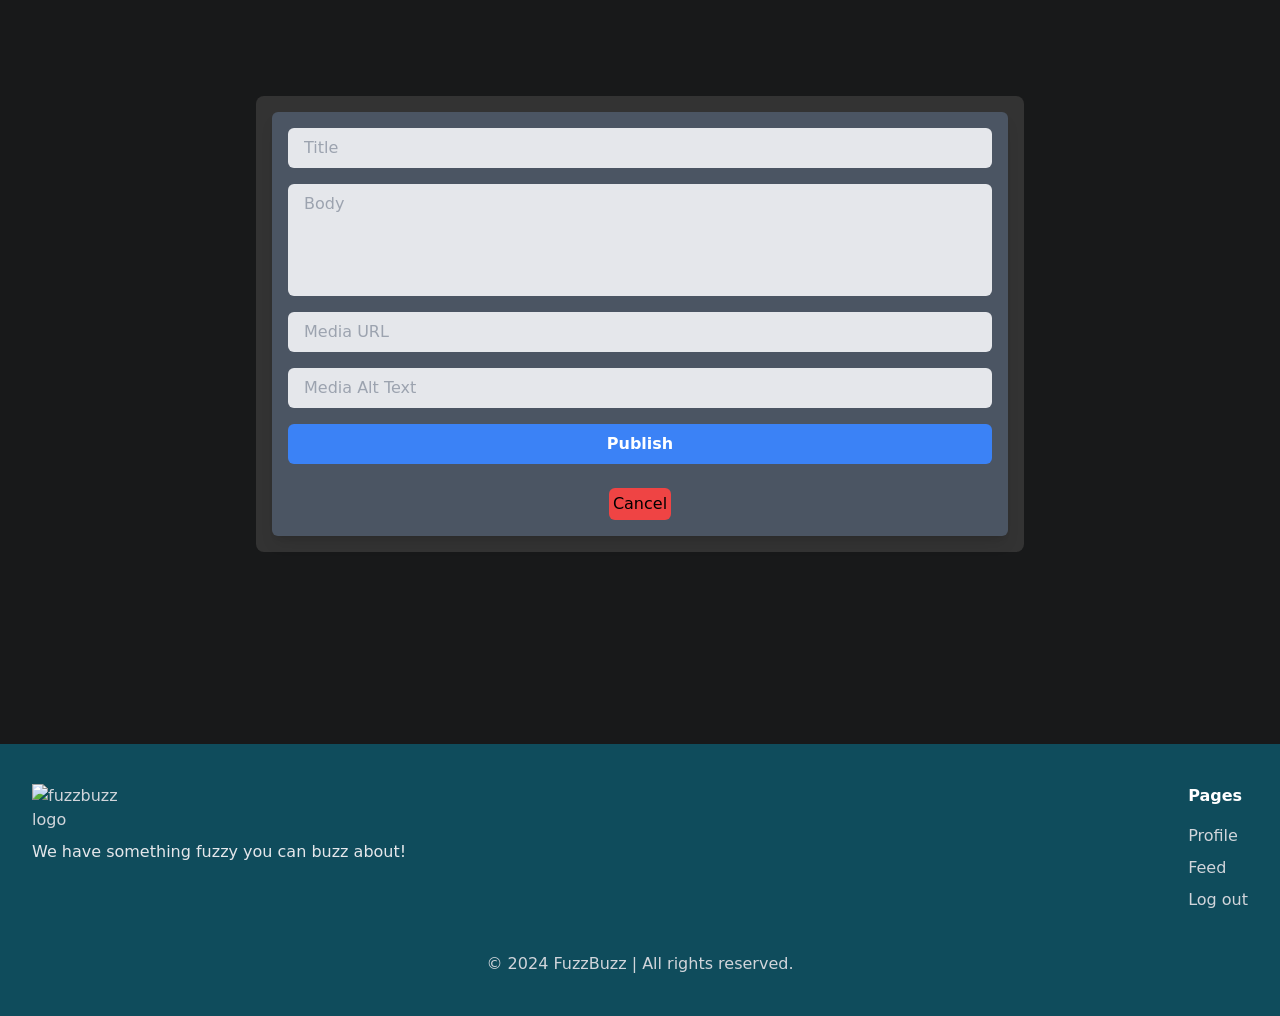
==== edit-post/index.html @ 44059c06 "merge with js2 work" ====
<!DOCTYPE html>
<html lang="en">
  <head>
    <meta charset="UTF-8" />
    <meta name="viewport" content="width=device-width, initial-scale=1.0" />
    <title>Edit post</title>
    <link rel="stylesheet" href="/css/output.css" />
    <link rel="icon" href="/images/fb-favicon.png" />
    <script src="/js/script.js" defer></script>
    <script src="/js/darkMode.js" defer></script>
    <script src="/js/app.js" type="module"></script>
  </head>
  <body
    class="bg-bgBody dark:bg-white min-h-screen flex flex-col justify-between items-center"
  >
    <main
      class="w-full md:w-3/5 bg-customGray dark:bg-indigo-100 rounded-lg p-4 mt-24 flex-grow"
    >
      <div id="message"></div>
      <div
        class="container bg-gray-600 dark:bg-gray-100 p-4 w-full h-auto rounded-md flex items-center flex-col gap-6 shadow-lg"
      >
        <form id="editPostForm" class="w-full flex flex-col gap-4">
          <input type="hidden" name="id" />
          <input
            type="text"
            name="title"
            placeholder="Title"
            required
            class="w-full px-4 py-2 text-gray-900 bg-gray-200 dark:bg-gray-800 dark:text-gray-200 rounded-md focus:outline-none focus:ring-2 focus:ring-blue-400"
          />
          <textarea
            name="body"
            placeholder="Body"
            class="w-full px-4 py-2 text-gray-900 bg-gray-200 dark:bg-gray-800 dark:text-gray-200 rounded-md focus:outline-none focus:ring-2 focus:ring-blue-400 resize-none"
            rows="4"
          ></textarea>
          <!-- <input
          type="text"
          name="tags"
          placeholder="Tags (comma-separated)"
          class="w-full px-4 py-2 text-gray-900 bg-gray-200 dark:bg-gray-800 dark:text-gray-200 rounded-md focus:outline-none focus:ring-2 focus:ring-blue-400"
        /> -->
          <input
            type="url"
            name="mediaUrl"
            placeholder="Media URL"
            class="w-full px-4 py-2 text-gray-900 bg-gray-200 dark:bg-gray-800 dark:text-gray-200 rounded-md focus:outline-none focus:ring-2 focus:ring-blue-400"
          />
          <input
            type="text"
            name="mediaAlt"
            placeholder="Media Alt Text"
            class="w-full px-4 py-2 text-gray-900 bg-gray-200 dark:bg-gray-800 dark:text-gray-200 rounded-md focus:outline-none focus:ring-2 focus:ring-blue-400"
          />
          <button
            id="confettiButton"
            type="submit"
            class="w-full px-4 py-2 bg-blue-500 hover:bg-blue-600 text-white dark:bg-indigo-100 dark:text-black font-bold rounded-md focus:outline-none focus:ring-2 focus:ring-blue-400"
          >
            Publish
          </button>
        </form>
        <a
          href="/profile/index.html"
          class="bg-red-500 hover:bg-red-900 p-1 rounded-md"
          >Cancel</a
        >
      </div>
    </main>
    <footer class="bg-customTeal text-gray-300 py-10 mt-48 bottom-0 w-full">
      <div class="container mx-auto px-6 lg:px-8">
        <div class="flex flex-col md:flex-row md:justify-between">
          <div class="mb-6 md:mb-0">
            <img
              src="/images/fuzzbuzz-logo.png"
              alt="fuzzbuzz logo"
              class="w-24"
            />
            <p class="mt-2 text-gray-200">
              We have something fuzzy you can buzz about!
            </p>
          </div>

          <div class="flex space-x-10">
            <div>
              <h2 class="font-semibold text-white">Pages</h2>
              <ul class="mt-4 space-y-2">
                <li>
                  <a href="/profile.html" class="hover:text-white">Profile</a>
                </li>
                <li><a href="#feed-top" class="hover:text-white">Feed</a></li>
                <li><a href="/" class="hover:text-white">Log out</a></li>
              </ul>
            </div>
          </div>
        </div>

        <div class="mt-10 text-center text-gray-300">
          <p>&copy; 2024 FuzzBuzz | All rights reserved.</p>
        </div>
      </div>
    </footer>
  </body>
</html>
---- css/output.css ----
*, ::before, ::after {
  --tw-border-spacing-x: 0;
  --tw-border-spacing-y: 0;
  --tw-translate-x: 0;
  --tw-translate-y: 0;
  --tw-rotate: 0;
  --tw-skew-x: 0;
  --tw-skew-y: 0;
  --tw-scale-x: 1;
  --tw-scale-y: 1;
  --tw-pan-x:  ;
  --tw-pan-y:  ;
  --tw-pinch-zoom:  ;
  --tw-scroll-snap-strictness: proximity;
  --tw-gradient-from-position:  ;
  --tw-gradient-via-position:  ;
  --tw-gradient-to-position:  ;
  --tw-ordinal:  ;
  --tw-slashed-zero:  ;
  --tw-numeric-figure:  ;
  --tw-numeric-spacing:  ;
  --tw-numeric-fraction:  ;
  --tw-ring-inset:  ;
  --tw-ring-offset-width: 0px;
  --tw-ring-offset-color: #fff;
  --tw-ring-color: rgb(59 130 246 / 0.5);
  --tw-ring-offset-shadow: 0 0 #0000;
  --tw-ring-shadow: 0 0 #0000;
  --tw-shadow: 0 0 #0000;
  --tw-shadow-colored: 0 0 #0000;
  --tw-blur:  ;
  --tw-brightness:  ;
  --tw-contrast:  ;
  --tw-grayscale:  ;
  --tw-hue-rotate:  ;
  --tw-invert:  ;
  --tw-saturate:  ;
  --tw-sepia:  ;
  --tw-drop-shadow:  ;
  --tw-backdrop-blur:  ;
  --tw-backdrop-brightness:  ;
  --tw-backdrop-contrast:  ;
  --tw-backdrop-grayscale:  ;
  --tw-backdrop-hue-rotate:  ;
  --tw-backdrop-invert:  ;
  --tw-backdrop-opacity:  ;
  --tw-backdrop-saturate:  ;
  --tw-backdrop-sepia:  ;
  --tw-contain-size:  ;
  --tw-contain-layout:  ;
  --tw-contain-paint:  ;
  --tw-contain-style:  ;
}

::backdrop {
  --tw-border-spacing-x: 0;
  --tw-border-spacing-y: 0;
  --tw-translate-x: 0;
  --tw-translate-y: 0;
  --tw-rotate: 0;
  --tw-skew-x: 0;
  --tw-skew-y: 0;
  --tw-scale-x: 1;
  --tw-scale-y: 1;
  --tw-pan-x:  ;
  --tw-pan-y:  ;
  --tw-pinch-zoom:  ;
  --tw-scroll-snap-strictness: proximity;
  --tw-gradient-from-position:  ;
  --tw-gradient-via-position:  ;
  --tw-gradient-to-position:  ;
  --tw-ordinal:  ;
  --tw-slashed-zero:  ;
  --tw-numeric-figure:  ;
  --tw-numeric-spacing:  ;
  --tw-numeric-fraction:  ;
  --tw-ring-inset:  ;
  --tw-ring-offset-width: 0px;
  --tw-ring-offset-color: #fff;
  --tw-ring-color: rgb(59 130 246 / 0.5);
  --tw-ring-offset-shadow: 0 0 #0000;
  --tw-ring-shadow: 0 0 #0000;
  --tw-shadow: 0 0 #0000;
  --tw-shadow-colored: 0 0 #0000;
  --tw-blur:  ;
  --tw-brightness:  ;
  --tw-contrast:  ;
  --tw-grayscale:  ;
  --tw-hue-rotate:  ;
  --tw-invert:  ;
  --tw-saturate:  ;
  --tw-sepia:  ;
  --tw-drop-shadow:  ;
  --tw-backdrop-blur:  ;
  --tw-backdrop-brightness:  ;
  --tw-backdrop-contrast:  ;
  --tw-backdrop-grayscale:  ;
  --tw-backdrop-hue-rotate:  ;
  --tw-backdrop-invert:  ;
  --tw-backdrop-opacity:  ;
  --tw-backdrop-saturate:  ;
  --tw-backdrop-sepia:  ;
  --tw-contain-size:  ;
  --tw-contain-layout:  ;
  --tw-contain-paint:  ;
  --tw-contain-style:  ;
}

/*
! tailwindcss v3.4.14 | MIT License | https://tailwindcss.com
*/

/*
1. Prevent padding and border from affecting element width. (https://github.com/mozdevs/cssremedy/issues/4)
2. Allow adding a border to an element by just adding a border-width. (https://github.com/tailwindcss/tailwindcss/pull/116)
*/

*,
::before,
::after {
  box-sizing: border-box;
  /* 1 */
  border-width: 0;
  /* 2 */
  border-style: solid;
  /* 2 */
  border-color: #e5e7eb;
  /* 2 */
}

::before,
::after {
  --tw-content: '';
}

/*
1. Use a consistent sensible line-height in all browsers.
2. Prevent adjustments of font size after orientation changes in iOS.
3. Use a more readable tab size.
4. Use the user's configured `sans` font-family by default.
5. Use the user's configured `sans` font-feature-settings by default.
6. Use the user's configured `sans` font-variation-settings by default.
7. Disable tap highlights on iOS
*/

html,
:host {
  line-height: 1.5;
  /* 1 */
  -webkit-text-size-adjust: 100%;
  /* 2 */
  -moz-tab-size: 4;
  /* 3 */
  -o-tab-size: 4;
     tab-size: 4;
  /* 3 */
  font-family: ui-sans-serif, system-ui, sans-serif, "Apple Color Emoji", "Segoe UI Emoji", "Segoe UI Symbol", "Noto Color Emoji";
  /* 4 */
  font-feature-settings: normal;
  /* 5 */
  font-variation-settings: normal;
  /* 6 */
  -webkit-tap-highlight-color: transparent;
  /* 7 */
}

/*
1. Remove the margin in all browsers.
2. Inherit line-height from `html` so users can set them as a class directly on the `html` element.
*/

body {
  margin: 0;
  /* 1 */
  line-height: inherit;
  /* 2 */
}

/*
1. Add the correct height in Firefox.
2. Correct the inheritance of border color in Firefox. (https://bugzilla.mozilla.org/show_bug.cgi?id=190655)
3. Ensure horizontal rules are visible by default.
*/

hr {
  height: 0;
  /* 1 */
  color: inherit;
  /* 2 */
  border-top-width: 1px;
  /* 3 */
}

/*
Add the correct text decoration in Chrome, Edge, and Safari.
*/

abbr:where([title]) {
  -webkit-text-decoration: underline dotted;
          text-decoration: underline dotted;
}

/*
Remove the default font size and weight for headings.
*/

h1,
h2,
h3,
h4,
h5,
h6 {
  font-size: inherit;
  font-weight: inherit;
}

/*
Reset links to optimize for opt-in styling instead of opt-out.
*/

a {
  color: inherit;
  text-decoration: inherit;
}

/*
Add the correct font weight in Edge and Safari.
*/

b,
strong {
  font-weight: bolder;
}

/*
1. Use the user's configured `mono` font-family by default.
2. Use the user's configured `mono` font-feature-settings by default.
3. Use the user's configured `mono` font-variation-settings by default.
4. Correct the odd `em` font sizing in all browsers.
*/

code,
kbd,
samp,
pre {
  font-family: ui-monospace, SFMono-Regular, Menlo, Monaco, Consolas, "Liberation Mono", "Courier New", monospace;
  /* 1 */
  font-feature-settings: normal;
  /* 2 */
  font-variation-settings: normal;
  /* 3 */
  font-size: 1em;
  /* 4 */
}

/*
Add the correct font size in all browsers.
*/

small {
  font-size: 80%;
}

/*
Prevent `sub` and `sup` elements from affecting the line height in all browsers.
*/

sub,
sup {
  font-size: 75%;
  line-height: 0;
  position: relative;
  vertical-align: baseline;
}

sub {
  bottom: -0.25em;
}

sup {
  top: -0.5em;
}

/*
1. Remove text indentation from table contents in Chrome and Safari. (https://bugs.chromium.org/p/chromium/issues/detail?id=999088, https://bugs.webkit.org/show_bug.cgi?id=201297)
2. Correct table border color inheritance in all Chrome and Safari. (https://bugs.chromium.org/p/chromium/issues/detail?id=935729, https://bugs.webkit.org/show_bug.cgi?id=195016)
3. Remove gaps between table borders by default.
*/

table {
  text-indent: 0;
  /* 1 */
  border-color: inherit;
  /* 2 */
  border-collapse: collapse;
  /* 3 */
}

/*
1. Change the font styles in all browsers.
2. Remove the margin in Firefox and Safari.
3. Remove default padding in all browsers.
*/

button,
input,
optgroup,
select,
textarea {
  font-family: inherit;
  /* 1 */
  font-feature-settings: inherit;
  /* 1 */
  font-variation-settings: inherit;
  /* 1 */
  font-size: 100%;
  /* 1 */
  font-weight: inherit;
  /* 1 */
  line-height: inherit;
  /* 1 */
  letter-spacing: inherit;
  /* 1 */
  color: inherit;
  /* 1 */
  margin: 0;
  /* 2 */
  padding: 0;
  /* 3 */
}

/*
Remove the inheritance of text transform in Edge and Firefox.
*/

button,
select {
  text-transform: none;
}

/*
1. Correct the inability to style clickable types in iOS and Safari.
2. Remove default button styles.
*/

button,
input:where([type='button']),
input:where([type='reset']),
input:where([type='submit']) {
  -webkit-appearance: button;
  /* 1 */
  background-color: transparent;
  /* 2 */
  background-image: none;
  /* 2 */
}

/*
Use the modern Firefox focus style for all focusable elements.
*/

:-moz-focusring {
  outline: auto;
}

/*
Remove the additional `:invalid` styles in Firefox. (https://github.com/mozilla/gecko-dev/blob/2f9eacd9d3d995c937b4251a5557d95d494c9be1/layout/style/res/forms.css#L728-L737)
*/

:-moz-ui-invalid {
  box-shadow: none;
}

/*
Add the correct vertical alignment in Chrome and Firefox.
*/

progress {
  vertical-align: baseline;
}

/*
Correct the cursor style of increment and decrement buttons in Safari.
*/

::-webkit-inner-spin-button,
::-webkit-outer-spin-button {
  height: auto;
}

/*
1. Correct the odd appearance in Chrome and Safari.
2. Correct the outline style in Safari.
*/

[type='search'] {
  -webkit-appearance: textfield;
  /* 1 */
  outline-offset: -2px;
  /* 2 */
}

/*
Remove the inner padding in Chrome and Safari on macOS.
*/

::-webkit-search-decoration {
  -webkit-appearance: none;
}

/*
1. Correct the inability to style clickable types in iOS and Safari.
2. Change font properties to `inherit` in Safari.
*/

::-webkit-file-upload-button {
  -webkit-appearance: button;
  /* 1 */
  font: inherit;
  /* 2 */
}

/*
Add the correct display in Chrome and Safari.
*/

summary {
  display: list-item;
}

/*
Removes the default spacing and border for appropriate elements.
*/

blockquote,
dl,
dd,
h1,
h2,
h3,
h4,
h5,
h6,
hr,
figure,
p,
pre {
  margin: 0;
}

fieldset {
  margin: 0;
  padding: 0;
}

legend {
  padding: 0;
}

ol,
ul,
menu {
  list-style: none;
  margin: 0;
  padding: 0;
}

/*
Reset default styling for dialogs.
*/

dialog {
  padding: 0;
}

/*
Prevent resizing textareas horizontally by default.
*/

textarea {
  resize: vertical;
}

/*
1. Reset the default placeholder opacity in Firefox. (https://github.com/tailwindlabs/tailwindcss/issues/3300)
2. Set the default placeholder color to the user's configured gray 400 color.
*/

input::-moz-placeholder, textarea::-moz-placeholder {
  opacity: 1;
  /* 1 */
  color: #9ca3af;
  /* 2 */
}

input::placeholder,
textarea::placeholder {
  opacity: 1;
  /* 1 */
  color: #9ca3af;
  /* 2 */
}

/*
Set the default cursor for buttons.
*/

button,
[role="button"] {
  cursor: pointer;
}

/*
Make sure disabled buttons don't get the pointer cursor.
*/

:disabled {
  cursor: default;
}

/*
1. Make replaced elements `display: block` by default. (https://github.com/mozdevs/cssremedy/issues/14)
2. Add `vertical-align: middle` to align replaced elements more sensibly by default. (https://github.com/jensimmons/cssremedy/issues/14#issuecomment-634934210)
   This can trigger a poorly considered lint error in some tools but is included by design.
*/

img,
svg,
video,
canvas,
audio,
iframe,
embed,
object {
  display: block;
  /* 1 */
  vertical-align: middle;
  /* 2 */
}

/*
Constrain images and videos to the parent width and preserve their intrinsic aspect ratio. (https://github.com/mozdevs/cssremedy/issues/14)
*/

img,
video {
  max-width: 100%;
  height: auto;
}

/* Make elements with the HTML hidden attribute stay hidden by default */

[hidden]:where(:not([hidden="until-found"])) {
  display: none;
}

.container {
  width: 100%;
}

@media (min-width: 640px) {
  .container {
    max-width: 640px;
  }
}

@media (min-width: 768px) {
  .container {
    max-width: 768px;
  }
}

@media (min-width: 1024px) {
  .container {
    max-width: 1024px;
  }
}

@media (min-width: 1280px) {
  .container {
    max-width: 1280px;
  }
}

@media (min-width: 1536px) {
  .container {
    max-width: 1536px;
  }
}

.fixed {
  position: fixed;
}

.absolute {
  position: absolute;
}

.relative {
  position: relative;
}

.inset-0 {
  inset: 0px;
}

.bottom-0 {
  bottom: 0px;
}

.bottom-36 {
  bottom: 9rem;
}

.top-0 {
  top: 0px;
}

.z-40 {
  z-index: 40;
}

.z-50 {
  z-index: 50;
}

.order-first {
  order: -9999;
}

.mx-auto {
  margin-left: auto;
  margin-right: auto;
}

.my-0 {
  margin-top: 0px;
  margin-bottom: 0px;
}

.my-3 {
  margin-top: 0.75rem;
  margin-bottom: 0.75rem;
}

.mb-2 {
  margin-bottom: 0.5rem;
}

.mb-2\.5 {
  margin-bottom: 0.625rem;
}

.mb-4 {
  margin-bottom: 1rem;
}

.mb-6 {
  margin-bottom: 1.5rem;
}

.mt-10 {
  margin-top: 2.5rem;
}

.mt-2 {
  margin-top: 0.5rem;
}

.mt-24 {
  margin-top: 6rem;
}

.mt-3 {
  margin-top: 0.75rem;
}

.mt-32 {
  margin-top: 8rem;
}

.mt-36 {
  margin-top: 9rem;
}

.mt-4 {
  margin-top: 1rem;
}

.mt-48 {
  margin-top: 12rem;
}

.block {
  display: block;
}

.flex {
  display: flex;
}

.grid {
  display: grid;
}

.hidden {
  display: none;
}

.h-2 {
  height: 0.5rem;
}

.h-2\.5 {
  height: 0.625rem;
}

.h-28 {
  height: 7rem;
}

.h-36 {
  height: 9rem;
}

.h-auto {
  height: auto;
}

.h-fit {
  height: -moz-fit-content;
  height: fit-content;
}

.h-full {
  height: 100%;
}

.h-screen {
  height: 100vh;
}

.min-h-full {
  min-height: 100%;
}

.min-h-screen {
  min-height: 100vh;
}

.w-10 {
  width: 2.5rem;
}

.w-11\/12 {
  width: 91.666667%;
}

.w-20 {
  width: 5rem;
}

.w-24 {
  width: 6rem;
}

.w-28 {
  width: 7rem;
}

.w-36 {
  width: 9rem;
}

.w-48 {
  width: 12rem;
}

.w-6 {
  width: 1.5rem;
}

.w-8 {
  width: 2rem;
}

.w-fit {
  width: -moz-fit-content;
  width: fit-content;
}

.w-full {
  width: 100%;
}

.min-w-\[100px\] {
  min-width: 100px;
}

.max-w-\[440px\] {
  max-width: 440px;
}

.max-w-\[460px\] {
  max-width: 460px;
}

.max-w-\[480px\] {
  max-width: 480px;
}

.flex-grow {
  flex-grow: 1;
}

.transform {
  transform: translate(var(--tw-translate-x), var(--tw-translate-y)) rotate(var(--tw-rotate)) skewX(var(--tw-skew-x)) skewY(var(--tw-skew-y)) scaleX(var(--tw-scale-x)) scaleY(var(--tw-scale-y));
}

@keyframes arrowBounce {
  0% {
    transform: translateY(-5px);
  }

  100% {
    transform: translateY(5px);
  }
}

.animate-arrowBounce {
  animation: arrowBounce 2s linear infinite;
}

@keyframes pulse {
  50% {
    opacity: .5;
  }
}

.animate-pulse {
  animation: pulse 2s cubic-bezier(0.4, 0, 0.6, 1) infinite;
}

.cursor-pointer {
  cursor: pointer;
}

.resize-none {
  resize: none;
}

.grid-cols-1 {
  grid-template-columns: repeat(1, minmax(0, 1fr));
}

.flex-col {
  flex-direction: column;
}

.flex-wrap {
  flex-wrap: wrap;
}

.items-center {
  align-items: center;
}

.justify-center {
  justify-content: center;
}

.justify-between {
  justify-content: space-between;
}

.gap-2 {
  gap: 0.5rem;
}

.gap-3 {
  gap: 0.75rem;
}

.gap-4 {
  gap: 1rem;
}

.gap-6 {
  gap: 1.5rem;
}

.space-x-10 > :not([hidden]) ~ :not([hidden]) {
  --tw-space-x-reverse: 0;
  margin-right: calc(2.5rem * var(--tw-space-x-reverse));
  margin-left: calc(2.5rem * calc(1 - var(--tw-space-x-reverse)));
}

.space-x-2 > :not([hidden]) ~ :not([hidden]) {
  --tw-space-x-reverse: 0;
  margin-right: calc(0.5rem * var(--tw-space-x-reverse));
  margin-left: calc(0.5rem * calc(1 - var(--tw-space-x-reverse)));
}

.space-y-2 > :not([hidden]) ~ :not([hidden]) {
  --tw-space-y-reverse: 0;
  margin-top: calc(0.5rem * calc(1 - var(--tw-space-y-reverse)));
  margin-bottom: calc(0.5rem * var(--tw-space-y-reverse));
}

.space-y-4 > :not([hidden]) ~ :not([hidden]) {
  --tw-space-y-reverse: 0;
  margin-top: calc(1rem * calc(1 - var(--tw-space-y-reverse)));
  margin-bottom: calc(1rem * var(--tw-space-y-reverse));
}

.space-y-6 > :not([hidden]) ~ :not([hidden]) {
  --tw-space-y-reverse: 0;
  margin-top: calc(1.5rem * calc(1 - var(--tw-space-y-reverse)));
  margin-bottom: calc(1.5rem * var(--tw-space-y-reverse));
}

.space-y-8 > :not([hidden]) ~ :not([hidden]) {
  --tw-space-y-reverse: 0;
  margin-top: calc(2rem * calc(1 - var(--tw-space-y-reverse)));
  margin-bottom: calc(2rem * var(--tw-space-y-reverse));
}

.rounded-full {
  border-radius: 9999px;
}

.rounded-lg {
  border-radius: 0.5rem;
}

.rounded-md {
  border-radius: 0.375rem;
}

.rounded-sm {
  border-radius: 0.125rem;
}

.border {
  border-width: 1px;
}

.border-0 {
  border-width: 0px;
}

.border-b {
  border-bottom-width: 1px;
}

.border-b-2 {
  border-bottom-width: 2px;
}

.border-customTeal {
  --tw-border-opacity: 1;
  border-color: rgb(15 76 92 / var(--tw-border-opacity));
}

.border-gray-300 {
  --tw-border-opacity: 1;
  border-color: rgb(209 213 219 / var(--tw-border-opacity));
}

.bg-bgBody {
  --tw-bg-opacity: 1;
  background-color: rgb(24 25 26 / var(--tw-bg-opacity));
}

.bg-black {
  --tw-bg-opacity: 1;
  background-color: rgb(0 0 0 / var(--tw-bg-opacity));
}

.bg-blue-500 {
  --tw-bg-opacity: 1;
  background-color: rgb(59 130 246 / var(--tw-bg-opacity));
}

.bg-customGray {
  --tw-bg-opacity: 1;
  background-color: rgb(51 51 51 / var(--tw-bg-opacity));
}

.bg-customOrange {
  --tw-bg-opacity: 1;
  background-color: rgb(251 139 36 / var(--tw-bg-opacity));
}

.bg-customTeal {
  --tw-bg-opacity: 1;
  background-color: rgb(15 76 92 / var(--tw-bg-opacity));
}

.bg-gray-200 {
  --tw-bg-opacity: 1;
  background-color: rgb(229 231 235 / var(--tw-bg-opacity));
}

.bg-gray-300 {
  --tw-bg-opacity: 1;
  background-color: rgb(209 213 219 / var(--tw-bg-opacity));
}

.bg-gray-600 {
  --tw-bg-opacity: 1;
  background-color: rgb(75 85 99 / var(--tw-bg-opacity));
}

.bg-green-500 {
  --tw-bg-opacity: 1;
  background-color: rgb(34 197 94 / var(--tw-bg-opacity));
}

.bg-red-500 {
  --tw-bg-opacity: 1;
  background-color: rgb(239 68 68 / var(--tw-bg-opacity));
}

.object-cover {
  -o-object-fit: cover;
     object-fit: cover;
}

.p-1 {
  padding: 0.25rem;
}

.p-2 {
  padding: 0.5rem;
}

.p-4 {
  padding: 1rem;
}

.p-6 {
  padding: 1.5rem;
}

.px-2 {
  padding-left: 0.5rem;
  padding-right: 0.5rem;
}

.px-3 {
  padding-left: 0.75rem;
  padding-right: 0.75rem;
}

.px-4 {
  padding-left: 1rem;
  padding-right: 1rem;
}

.px-6 {
  padding-left: 1.5rem;
  padding-right: 1.5rem;
}

.py-1\.5 {
  padding-top: 0.375rem;
  padding-bottom: 0.375rem;
}

.py-10 {
  padding-top: 2.5rem;
  padding-bottom: 2.5rem;
}

.py-12 {
  padding-top: 3rem;
  padding-bottom: 3rem;
}

.py-2 {
  padding-top: 0.5rem;
  padding-bottom: 0.5rem;
}

.py-3 {
  padding-top: 0.75rem;
  padding-bottom: 0.75rem;
}

.py-4 {
  padding-top: 1rem;
  padding-bottom: 1rem;
}

.pl-2 {
  padding-left: 0.5rem;
}

.pr-2 {
  padding-right: 0.5rem;
}

.pr-4 {
  padding-right: 1rem;
}

.pt-2 {
  padding-top: 0.5rem;
}

.pt-20 {
  padding-top: 5rem;
}

.pt-4 {
  padding-top: 1rem;
}

.text-left {
  text-align: left;
}

.text-center {
  text-align: center;
}

.text-right {
  text-align: right;
}

.text-2xl {
  font-size: 1.5rem;
  line-height: 2rem;
}

.text-2xl\/9 {
  font-size: 1.5rem;
  line-height: 2.25rem;
}

.text-lg {
  font-size: 1.125rem;
  line-height: 1.75rem;
}

.text-sm {
  font-size: 0.875rem;
  line-height: 1.25rem;
}

.text-sm\/6 {
  font-size: 0.875rem;
  line-height: 1.5rem;
}

.font-bold {
  font-weight: 700;
}

.font-light {
  font-weight: 300;
}

.font-medium {
  font-weight: 500;
}

.font-semibold {
  font-weight: 600;
}

.uppercase {
  text-transform: uppercase;
}

.italic {
  font-style: italic;
}

.tracking-tight {
  letter-spacing: -0.025em;
}

.text-black {
  --tw-text-opacity: 1;
  color: rgb(0 0 0 / var(--tw-text-opacity));
}

.text-gray-200 {
  --tw-text-opacity: 1;
  color: rgb(229 231 235 / var(--tw-text-opacity));
}

.text-gray-300 {
  --tw-text-opacity: 1;
  color: rgb(209 213 219 / var(--tw-text-opacity));
}

.text-gray-400 {
  --tw-text-opacity: 1;
  color: rgb(156 163 175 / var(--tw-text-opacity));
}

.text-gray-900 {
  --tw-text-opacity: 1;
  color: rgb(17 24 39 / var(--tw-text-opacity));
}

.text-indigo-600 {
  --tw-text-opacity: 1;
  color: rgb(79 70 229 / var(--tw-text-opacity));
}

.text-white {
  --tw-text-opacity: 1;
  color: rgb(255 255 255 / var(--tw-text-opacity));
}

.opacity-0 {
  opacity: 0;
}

.opacity-30 {
  opacity: 0.3;
}

.shadow {
  --tw-shadow: 0 1px 3px 0 rgb(0 0 0 / 0.1), 0 1px 2px -1px rgb(0 0 0 / 0.1);
  --tw-shadow-colored: 0 1px 3px 0 var(--tw-shadow-color), 0 1px 2px -1px var(--tw-shadow-color);
  box-shadow: var(--tw-ring-offset-shadow, 0 0 #0000), var(--tw-ring-shadow, 0 0 #0000), var(--tw-shadow);
}

.shadow-lg {
  --tw-shadow: 0 10px 15px -3px rgb(0 0 0 / 0.1), 0 4px 6px -4px rgb(0 0 0 / 0.1);
  --tw-shadow-colored: 0 10px 15px -3px var(--tw-shadow-color), 0 4px 6px -4px var(--tw-shadow-color);
  box-shadow: var(--tw-ring-offset-shadow, 0 0 #0000), var(--tw-ring-shadow, 0 0 #0000), var(--tw-shadow);
}

.shadow-md {
  --tw-shadow: 0 4px 6px -1px rgb(0 0 0 / 0.1), 0 2px 4px -2px rgb(0 0 0 / 0.1);
  --tw-shadow-colored: 0 4px 6px -1px var(--tw-shadow-color), 0 2px 4px -2px var(--tw-shadow-color);
  box-shadow: var(--tw-ring-offset-shadow, 0 0 #0000), var(--tw-ring-shadow, 0 0 #0000), var(--tw-shadow);
}

.shadow-sm {
  --tw-shadow: 0 1px 2px 0 rgb(0 0 0 / 0.05);
  --tw-shadow-colored: 0 1px 2px 0 var(--tw-shadow-color);
  box-shadow: var(--tw-ring-offset-shadow, 0 0 #0000), var(--tw-ring-shadow, 0 0 #0000), var(--tw-shadow);
}

.ring-1 {
  --tw-ring-offset-shadow: var(--tw-ring-inset) 0 0 0 var(--tw-ring-offset-width) var(--tw-ring-offset-color);
  --tw-ring-shadow: var(--tw-ring-inset) 0 0 0 calc(1px + var(--tw-ring-offset-width)) var(--tw-ring-color);
  box-shadow: var(--tw-ring-offset-shadow), var(--tw-ring-shadow), var(--tw-shadow, 0 0 #0000);
}

.ring-2 {
  --tw-ring-offset-shadow: var(--tw-ring-inset) 0 0 0 var(--tw-ring-offset-width) var(--tw-ring-offset-color);
  --tw-ring-shadow: var(--tw-ring-inset) 0 0 0 calc(2px + var(--tw-ring-offset-width)) var(--tw-ring-color);
  box-shadow: var(--tw-ring-offset-shadow), var(--tw-ring-shadow), var(--tw-shadow, 0 0 #0000);
}

.ring-inset {
  --tw-ring-inset: inset;
}

.ring-blue-400 {
  --tw-ring-opacity: 1;
  --tw-ring-color: rgb(96 165 250 / var(--tw-ring-opacity));
}

.ring-gray-300 {
  --tw-ring-opacity: 1;
  --tw-ring-color: rgb(209 213 219 / var(--tw-ring-opacity));
}

.ring-red-600 {
  --tw-ring-opacity: 1;
  --tw-ring-color: rgb(220 38 38 / var(--tw-ring-opacity));
}

.ring-offset-2 {
  --tw-ring-offset-width: 2px;
}

.filter {
  filter: var(--tw-blur) var(--tw-brightness) var(--tw-contrast) var(--tw-grayscale) var(--tw-hue-rotate) var(--tw-invert) var(--tw-saturate) var(--tw-sepia) var(--tw-drop-shadow);
}

.transition {
  transition-property: color, background-color, border-color, fill, stroke, opacity, box-shadow, transform, filter, -webkit-text-decoration-color, -webkit-backdrop-filter;
  transition-property: color, background-color, border-color, text-decoration-color, fill, stroke, opacity, box-shadow, transform, filter, backdrop-filter;
  transition-property: color, background-color, border-color, text-decoration-color, fill, stroke, opacity, box-shadow, transform, filter, backdrop-filter, -webkit-text-decoration-color, -webkit-backdrop-filter;
  transition-timing-function: cubic-bezier(0.4, 0, 0.2, 1);
  transition-duration: 150ms;
}

.transition-opacity {
  transition-property: opacity;
  transition-timing-function: cubic-bezier(0.4, 0, 0.2, 1);
  transition-duration: 150ms;
}

.duration-200 {
  transition-duration: 200ms;
}

.placeholder\:text-gray-400::-moz-placeholder {
  --tw-text-opacity: 1;
  color: rgb(156 163 175 / var(--tw-text-opacity));
}

.placeholder\:text-gray-400::placeholder {
  --tw-text-opacity: 1;
  color: rgb(156 163 175 / var(--tw-text-opacity));
}

.hover\:bg-blue-600:hover {
  --tw-bg-opacity: 1;
  background-color: rgb(37 99 235 / var(--tw-bg-opacity));
}

.hover\:bg-hoverTeal:hover {
  --tw-bg-opacity: 1;
  background-color: rgb(37 110 130 / var(--tw-bg-opacity));
}

.hover\:bg-red-900:hover {
  --tw-bg-opacity: 1;
  background-color: rgb(127 29 29 / var(--tw-bg-opacity));
}

.hover\:bg-green-900:hover {
  --tw-bg-opacity: 1;
  background-color: rgb(20 83 45 / var(--tw-bg-opacity));
}

.hover\:bg-green-700:hover {
  --tw-bg-opacity: 1;
  background-color: rgb(21 128 61 / var(--tw-bg-opacity));
}

.hover\:text-blue-500:hover {
  --tw-text-opacity: 1;
  color: rgb(59 130 246 / var(--tw-text-opacity));
}

.hover\:text-indigo-500:hover {
  --tw-text-opacity: 1;
  color: rgb(99 102 241 / var(--tw-text-opacity));
}

.hover\:text-white:hover {
  --tw-text-opacity: 1;
  color: rgb(255 255 255 / var(--tw-text-opacity));
}

.hover\:underline:hover {
  -webkit-text-decoration-line: underline;
          text-decoration-line: underline;
}

.focus\:bg-blue-100:focus {
  --tw-bg-opacity: 1;
  background-color: rgb(219 234 254 / var(--tw-bg-opacity));
}

.focus\:outline-none:focus {
  outline: 2px solid transparent;
  outline-offset: 2px;
}

.focus\:ring-2:focus {
  --tw-ring-offset-shadow: var(--tw-ring-inset) 0 0 0 var(--tw-ring-offset-width) var(--tw-ring-offset-color);
  --tw-ring-shadow: var(--tw-ring-inset) 0 0 0 calc(2px + var(--tw-ring-offset-width)) var(--tw-ring-color);
  box-shadow: var(--tw-ring-offset-shadow), var(--tw-ring-shadow), var(--tw-shadow, 0 0 #0000);
}

.focus\:ring-inset:focus {
  --tw-ring-inset: inset;
}

.focus\:ring-blue-400:focus {
  --tw-ring-opacity: 1;
  --tw-ring-color: rgb(96 165 250 / var(--tw-ring-opacity));
}

.focus\:ring-blue-500:focus {
  --tw-ring-opacity: 1;
  --tw-ring-color: rgb(59 130 246 / var(--tw-ring-opacity));
}

.focus\:ring-indigo-600:focus {
  --tw-ring-opacity: 1;
  --tw-ring-color: rgb(79 70 229 / var(--tw-ring-opacity));
}

.focus-visible\:outline:focus-visible {
  outline-style: solid;
}

.focus-visible\:outline-2:focus-visible {
  outline-width: 2px;
}

.focus-visible\:outline-offset-2:focus-visible {
  outline-offset: 2px;
}

.focus-visible\:outline-indigo-600:focus-visible {
  outline-color: #4f46e5;
}

.dark\:bg-gray-100:is(.dark *) {
  --tw-bg-opacity: 1;
  background-color: rgb(243 244 246 / var(--tw-bg-opacity));
}

.dark\:bg-gray-200:is(.dark *) {
  --tw-bg-opacity: 1;
  background-color: rgb(229 231 235 / var(--tw-bg-opacity));
}

.dark\:bg-gray-700:is(.dark *) {
  --tw-bg-opacity: 1;
  background-color: rgb(55 65 81 / var(--tw-bg-opacity));
}

.dark\:bg-gray-800:is(.dark *) {
  --tw-bg-opacity: 1;
  background-color: rgb(31 41 55 / var(--tw-bg-opacity));
}

.dark\:bg-indigo-100:is(.dark *) {
  --tw-bg-opacity: 1;
  background-color: rgb(224 231 255 / var(--tw-bg-opacity));
}

.dark\:bg-indigo-200:is(.dark *) {
  --tw-bg-opacity: 1;
  background-color: rgb(199 210 254 / var(--tw-bg-opacity));
}

.dark\:bg-indigo-300:is(.dark *) {
  --tw-bg-opacity: 1;
  background-color: rgb(165 180 252 / var(--tw-bg-opacity));
}

.dark\:bg-white:is(.dark *) {
  --tw-bg-opacity: 1;
  background-color: rgb(255 255 255 / var(--tw-bg-opacity));
}

.dark\:text-black:is(.dark *) {
  --tw-text-opacity: 1;
  color: rgb(0 0 0 / var(--tw-text-opacity));
}

.dark\:text-gray-200:is(.dark *) {
  --tw-text-opacity: 1;
  color: rgb(229 231 235 / var(--tw-text-opacity));
}

.dark\:text-gray-600:is(.dark *) {
  --tw-text-opacity: 1;
  color: rgb(75 85 99 / var(--tw-text-opacity));
}

.dark\:text-gray-700:is(.dark *) {
  --tw-text-opacity: 1;
  color: rgb(55 65 81 / var(--tw-text-opacity));
}

@media (min-width: 640px) {
  .sm\:mx-auto {
    margin-left: auto;
    margin-right: auto;
  }

  .sm\:h-full {
    height: 100%;
  }

  .sm\:w-44 {
    width: 11rem;
  }

  .sm\:w-96 {
    width: 24rem;
  }

  .sm\:w-full {
    width: 100%;
  }

  .sm\:max-w-sm {
    max-width: 24rem;
  }

  .sm\:flex-row {
    flex-direction: row;
  }

  .sm\:text-sm\/6 {
    font-size: 0.875rem;
    line-height: 1.5rem;
  }
}

@media (min-width: 768px) {
  .md\:order-last {
    order: 9999;
  }

  .md\:mb-0 {
    margin-bottom: 0px;
  }

  .md\:mt-0 {
    margin-top: 0px;
  }

  .md\:flex {
    display: flex;
  }

  .md\:hidden {
    display: none;
  }

  .md\:h-1\/5 {
    height: 20%;
  }

  .md\:h-auto {
    height: auto;
  }

  .md\:w-1\/4 {
    width: 25%;
  }

  .md\:w-1\/5 {
    width: 20%;
  }

  .md\:w-28 {
    width: 7rem;
  }

  .md\:w-3\/4 {
    width: 75%;
  }

  .md\:w-3\/5 {
    width: 60%;
  }

  .md\:w-56 {
    width: 14rem;
  }

  .md\:w-auto {
    width: auto;
  }

  .md\:grid-cols-2 {
    grid-template-columns: repeat(2, minmax(0, 1fr));
  }

  .md\:flex-row {
    flex-direction: row;
  }

  .md\:items-center {
    align-items: center;
  }

  .md\:justify-between {
    justify-content: space-between;
  }

  .md\:space-x-4 > :not([hidden]) ~ :not([hidden]) {
    --tw-space-x-reverse: 0;
    margin-right: calc(1rem * var(--tw-space-x-reverse));
    margin-left: calc(1rem * calc(1 - var(--tw-space-x-reverse)));
  }

  .md\:space-x-8 > :not([hidden]) ~ :not([hidden]) {
    --tw-space-x-reverse: 0;
    margin-right: calc(2rem * var(--tw-space-x-reverse));
    margin-left: calc(2rem * calc(1 - var(--tw-space-x-reverse)));
  }

  .md\:space-y-0 > :not([hidden]) ~ :not([hidden]) {
    --tw-space-y-reverse: 0;
    margin-top: calc(0px * calc(1 - var(--tw-space-y-reverse)));
    margin-bottom: calc(0px * var(--tw-space-y-reverse));
  }
}

@media (min-width: 1024px) {
  .lg\:hidden {
    display: none;
  }

  .lg\:w-10 {
    width: 2.5rem;
  }

  .lg\:w-3\/4 {
    width: 75%;
  }

  .lg\:w-64 {
    width: 16rem;
  }

  .lg\:w-full {
    width: 100%;
  }

  .lg\:px-8 {
    padding-left: 2rem;
    padding-right: 2rem;
  }
}

@media (min-width: 1280px) {
  .xl\:w-2\/3 {
    width: 66.666667%;
  }
}

.rtl\:space-x-reverse:where([dir="rtl"], [dir="rtl"] *) > :not([hidden]) ~ :not([hidden]) {
  --tw-space-x-reverse: 1;
}
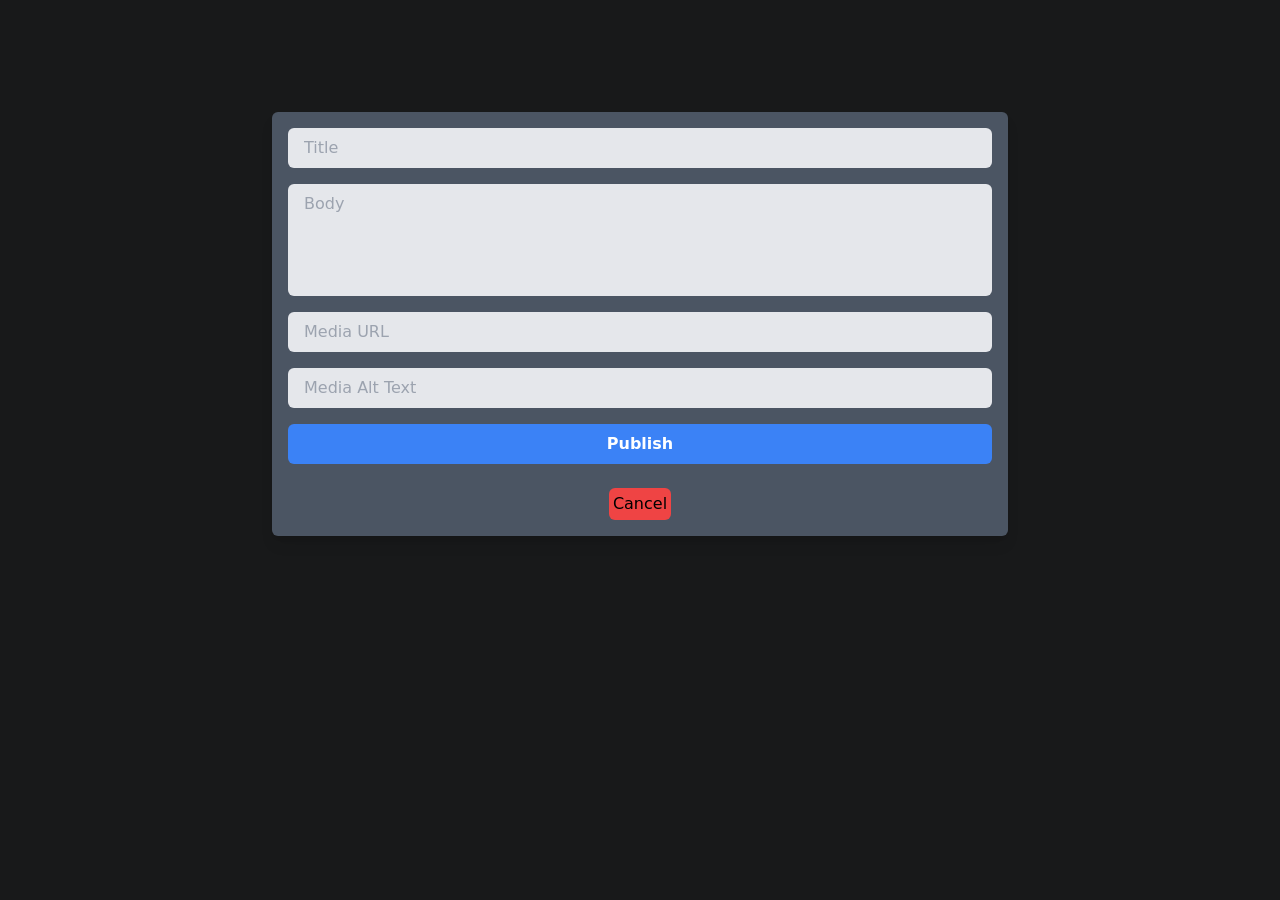
==== commit 2323e5d7: "final details: replaced filter input, added back btn on singlepost, added js to go back to your last" ====
--- a/edit-post/index.html
+++ b/edit-post/index.html
@@ -14,7 +14,7 @@
     class="bg-bgBody dark:bg-white min-h-screen flex flex-col justify-between items-center"
   >
     <main
-      class="w-full md:w-3/5 bg-customGray dark:bg-indigo-100 rounded-lg p-4 mt-24 flex-grow"
+      class="w-full md:w-3/5 dark:bg-indigo-100 rounded-lg p-4 mt-24 flex-grow"
     >
       <div id="message"></div>
       <div
@@ -35,12 +35,7 @@
             class="w-full px-4 py-2 text-gray-900 bg-gray-200 dark:bg-gray-800 dark:text-gray-200 rounded-md focus:outline-none focus:ring-2 focus:ring-blue-400 resize-none"
             rows="4"
           ></textarea>
-          <!-- <input
-          type="text"
-          name="tags"
-          placeholder="Tags (comma-separated)"
-          class="w-full px-4 py-2 text-gray-900 bg-gray-200 dark:bg-gray-800 dark:text-gray-200 rounded-md focus:outline-none focus:ring-2 focus:ring-blue-400"
-        /> -->
+
           <input
             type="url"
             name="mediaUrl"
@@ -68,38 +63,5 @@
         >
       </div>
     </main>
-    <footer class="bg-customTeal text-gray-300 py-10 mt-48 bottom-0 w-full">
-      <div class="container mx-auto px-6 lg:px-8">
-        <div class="flex flex-col md:flex-row md:justify-between">
-          <div class="mb-6 md:mb-0">
-            <img
-              src="/images/fuzzbuzz-logo.png"
-              alt="fuzzbuzz logo"
-              class="w-24"
-            />
-            <p class="mt-2 text-gray-200">
-              We have something fuzzy you can buzz about!
-            </p>
-          </div>
-
-          <div class="flex space-x-10">
-            <div>
-              <h2 class="font-semibold text-white">Pages</h2>
-              <ul class="mt-4 space-y-2">
-                <li>
-                  <a href="/profile.html" class="hover:text-white">Profile</a>
-                </li>
-                <li><a href="#feed-top" class="hover:text-white">Feed</a></li>
-                <li><a href="/" class="hover:text-white">Log out</a></li>
-              </ul>
-            </div>
-          </div>
-        </div>
-
-        <div class="mt-10 text-center text-gray-300">
-          <p>&copy; 2024 FuzzBuzz | All rights reserved.</p>
-        </div>
-      </div>
-    </footer>
   </body>
 </html>
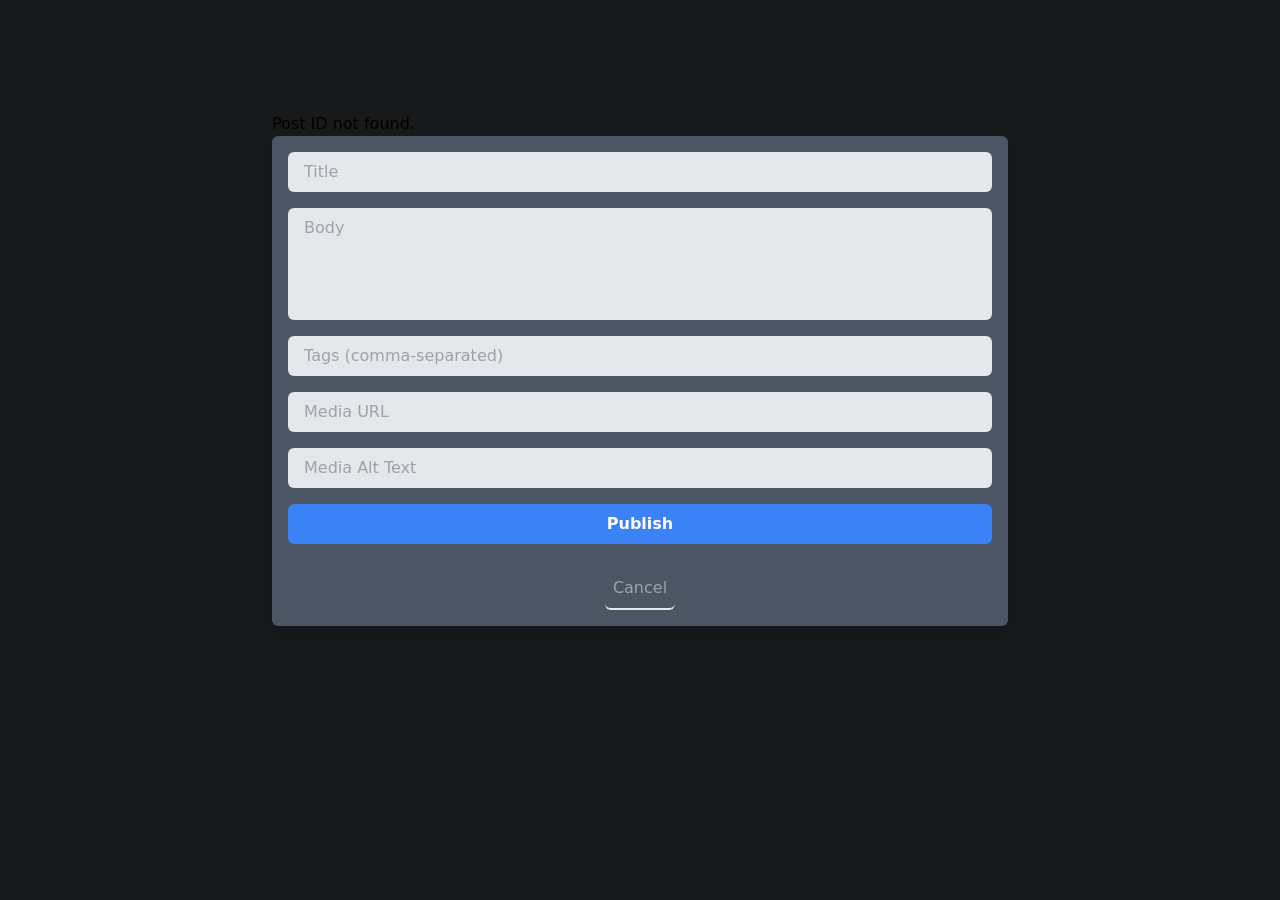
==== commit 1618c2bb: "fix: searchbar and filter by tag is now on the right side, under each other and are static. Post car" ====
--- a/edit-post/index.html
+++ b/edit-post/index.html
@@ -35,6 +35,12 @@
             class="w-full px-4 py-2 text-gray-900 bg-gray-200 dark:bg-gray-800 dark:text-gray-200 rounded-md focus:outline-none focus:ring-2 focus:ring-blue-400 resize-none"
             rows="4"
           ></textarea>
+          <input
+            type="text"
+            name="tags"
+            placeholder="Tags (comma-separated)"
+            class="w-full px-4 py-2 text-gray-900 bg-gray-200 dark:bg-gray-800 dark:text-gray-200 rounded-md focus:outline-none focus:ring-2 focus:ring-blue-400"
+          />
 
           <input
             type="url"
@@ -58,7 +64,7 @@
         </form>
         <a
           href="/profile/index.html"
-          class="bg-red-500 hover:bg-red-900 p-1 rounded-md"
+          class="text-gray-400 border-b-2  p-2 rounded-md"
           >Cancel</a
         >
       </div>
--- a/css/output.css
+++ b/css/output.css
@@ -600,6 +600,10 @@
   position: relative;
 }
 
+.sticky {
+  position: sticky;
+}
+
 .inset-0 {
   inset: 0px;
 }
@@ -614,6 +618,10 @@
 
 .top-0 {
   top: 0px;
+}
+
+.top-24 {
+  top: 6rem;
 }
 
 .z-40 {
@@ -638,11 +646,6 @@
   margin-bottom: 0px;
 }
 
-.my-3 {
-  margin-top: 0.75rem;
-  margin-bottom: 0.75rem;
-}
-
 .mb-2 {
   margin-bottom: 0.5rem;
 }
@@ -651,6 +654,10 @@
   margin-bottom: 0.625rem;
 }
 
+.mb-3 {
+  margin-bottom: 0.75rem;
+}
+
 .mb-4 {
   margin-bottom: 1rem;
 }
@@ -701,6 +708,10 @@
 
 .grid {
   display: grid;
+}
+
+.contents {
+  display: contents;
 }
 
 .hidden {
@@ -925,6 +936,10 @@
   margin-bottom: calc(2rem * var(--tw-space-y-reverse));
 }
 
+.break-words {
+  overflow-wrap: break-word;
+}
+
 .rounded-full {
   border-radius: 9999px;
 }
@@ -1012,25 +1027,11 @@
   background-color: rgb(75 85 99 / var(--tw-bg-opacity));
 }
 
-.bg-green-500 {
-  --tw-bg-opacity: 1;
-  background-color: rgb(34 197 94 / var(--tw-bg-opacity));
-}
-
-.bg-red-500 {
-  --tw-bg-opacity: 1;
-  background-color: rgb(239 68 68 / var(--tw-bg-opacity));
-}
-
 .object-cover {
   -o-object-fit: cover;
      object-fit: cover;
 }
 
-.p-1 {
-  padding: 0.25rem;
-}
-
 .p-2 {
   padding: 0.5rem;
 }
@@ -1105,10 +1106,6 @@
   padding-right: 1rem;
 }
 
-.pt-2 {
-  padding-top: 0.5rem;
-}
-
 .pt-20 {
   padding-top: 5rem;
 }
@@ -1154,6 +1151,11 @@
   line-height: 1.5rem;
 }
 
+.text-xs {
+  font-size: 0.75rem;
+  line-height: 1rem;
+}
+
 .font-bold {
   font-weight: 700;
 }
@@ -1202,6 +1204,11 @@
   color: rgb(156 163 175 / var(--tw-text-opacity));
 }
 
+.text-gray-500 {
+  --tw-text-opacity: 1;
+  color: rgb(107 114 128 / var(--tw-text-opacity));
+}
+
 .text-gray-900 {
   --tw-text-opacity: 1;
   color: rgb(17 24 39 / var(--tw-text-opacity));
@@ -1215,10 +1222,6 @@
 .text-white {
   --tw-text-opacity: 1;
   color: rgb(255 255 255 / var(--tw-text-opacity));
-}
-
-.opacity-0 {
-  opacity: 0;
 }
 
 .opacity-30 {
@@ -1273,6 +1276,11 @@
 .ring-gray-300 {
   --tw-ring-opacity: 1;
   --tw-ring-color: rgb(209 213 219 / var(--tw-ring-opacity));
+}
+
+.ring-gray-400 {
+  --tw-ring-opacity: 1;
+  --tw-ring-color: rgb(156 163 175 / var(--tw-ring-opacity));
 }
 
 .ring-red-600 {
@@ -1296,12 +1304,6 @@
   transition-duration: 150ms;
 }
 
-.transition-opacity {
-  transition-property: opacity;
-  transition-timing-function: cubic-bezier(0.4, 0, 0.2, 1);
-  transition-duration: 150ms;
-}
-
 .duration-200 {
   transition-duration: 200ms;
 }
@@ -1321,24 +1323,14 @@
   background-color: rgb(37 99 235 / var(--tw-bg-opacity));
 }
 
+.hover\:bg-blue-800:hover {
+  --tw-bg-opacity: 1;
+  background-color: rgb(30 64 175 / var(--tw-bg-opacity));
+}
+
 .hover\:bg-hoverTeal:hover {
   --tw-bg-opacity: 1;
   background-color: rgb(37 110 130 / var(--tw-bg-opacity));
-}
-
-.hover\:bg-red-900:hover {
-  --tw-bg-opacity: 1;
-  background-color: rgb(127 29 29 / var(--tw-bg-opacity));
-}
-
-.hover\:bg-green-900:hover {
-  --tw-bg-opacity: 1;
-  background-color: rgb(20 83 45 / var(--tw-bg-opacity));
-}
-
-.hover\:bg-green-700:hover {
-  --tw-bg-opacity: 1;
-  background-color: rgb(21 128 61 / var(--tw-bg-opacity));
 }
 
 .hover\:text-blue-500:hover {
@@ -1359,6 +1351,11 @@
 .hover\:underline:hover {
   -webkit-text-decoration-line: underline;
           text-decoration-line: underline;
+}
+
+.hover\:ring-white:hover {
+  --tw-ring-opacity: 1;
+  --tw-ring-color: rgb(255 255 255 / var(--tw-ring-opacity));
 }
 
 .focus\:bg-blue-100:focus {
@@ -1462,6 +1459,11 @@
   color: rgb(229 231 235 / var(--tw-text-opacity));
 }
 
+.dark\:text-gray-500:is(.dark *) {
+  --tw-text-opacity: 1;
+  color: rgb(107 114 128 / var(--tw-text-opacity));
+}
+
 .dark\:text-gray-600:is(.dark *) {
   --tw-text-opacity: 1;
   color: rgb(75 85 99 / var(--tw-text-opacity));
@@ -1470,6 +1472,16 @@
 .dark\:text-gray-700:is(.dark *) {
   --tw-text-opacity: 1;
   color: rgb(55 65 81 / var(--tw-text-opacity));
+}
+
+.dark\:hover\:text-black:hover:is(.dark *) {
+  --tw-text-opacity: 1;
+  color: rgb(0 0 0 / var(--tw-text-opacity));
+}
+
+.dark\:hover\:ring-black:hover:is(.dark *) {
+  --tw-ring-opacity: 1;
+  --tw-ring-color: rgb(0 0 0 / var(--tw-ring-opacity));
 }
 
 @media (min-width: 640px) {
@@ -1478,10 +1490,6 @@
     margin-right: auto;
   }
 
-  .sm\:h-full {
-    height: 100%;
-  }
-
   .sm\:w-44 {
     width: 11rem;
   }
@@ -1509,10 +1517,30 @@
 }
 
 @media (min-width: 768px) {
+  .md\:static {
+    position: static;
+  }
+
+  .md\:sticky {
+    position: sticky;
+  }
+
+  .md\:top-24 {
+    top: 6rem;
+  }
+
+  .md\:z-40 {
+    z-index: 40;
+  }
+
   .md\:order-last {
     order: 9999;
   }
 
+  .md\:order-none {
+    order: 0;
+  }
+
   .md\:mb-0 {
     margin-bottom: 0px;
   }
@@ -1529,10 +1557,6 @@
     display: none;
   }
 
-  .md\:h-1\/5 {
-    height: 20%;
-  }
-
   .md\:h-auto {
     height: auto;
   }
@@ -1545,10 +1569,6 @@
     width: 20%;
   }
 
-  .md\:w-28 {
-    width: 7rem;
-  }
-
   .md\:w-3\/4 {
     width: 75%;
   }
@@ -1573,12 +1593,20 @@
     flex-direction: row;
   }
 
+  .md\:flex-col {
+    flex-direction: column;
+  }
+
   .md\:items-center {
     align-items: center;
   }
 
   .md\:justify-between {
     justify-content: space-between;
+  }
+
+  .md\:gap-3 {
+    gap: 0.75rem;
   }
 
   .md\:space-x-4 > :not([hidden]) ~ :not([hidden]) {
@@ -1598,6 +1626,10 @@
     margin-top: calc(0px * calc(1 - var(--tw-space-y-reverse)));
     margin-bottom: calc(0px * var(--tw-space-y-reverse));
   }
+
+  .md\:self-start {
+    align-self: flex-start;
+  }
 }
 
 @media (min-width: 1024px) {
@@ -1605,20 +1637,12 @@
     display: none;
   }
 
-  .lg\:w-10 {
-    width: 2.5rem;
-  }
-
   .lg\:w-3\/4 {
     width: 75%;
   }
 
   .lg\:w-64 {
     width: 16rem;
-  }
-
-  .lg\:w-full {
-    width: 100%;
   }
 
   .lg\:px-8 {
